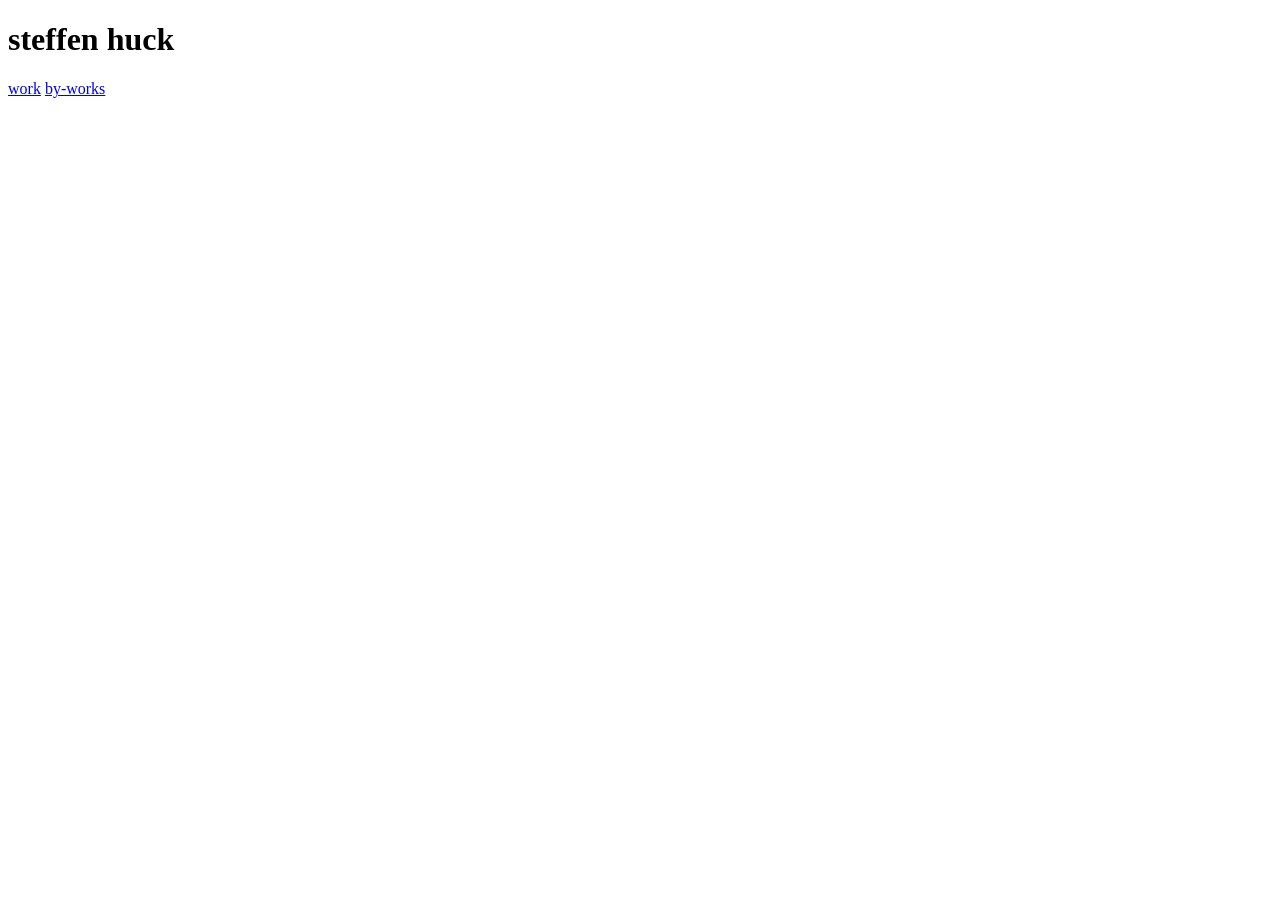
==== index.html @ dff5ebfe "Create index.html" ====
<!doctype html>
<html lang="en">
<head>
  <meta charset="utf-8" />
  <meta name="viewport" content="width=device-width,initial-scale=1" />
  <title>steffen huck</title>

  <!-- quiet serif, minimal dependency -->
  <link rel="preconnect" href="https://fonts.googleapis.com">
  <link rel="preconnect" href="https://fonts.gstatic.com" crossorigin>
  <link href="https://fonts.googleapis.com/css2?family=Source+Serif+4:wght@400&display=swap" rel="stylesheet">

  <link rel="stylesheet" href="style.css" />
</head>

<body>
  <main class="stage" aria-label="steffen huck">
    <h1 class="name">steffen huck</h1>

    <nav class="base" aria-label="primary links">
      <a class="cardlink" href="https://www.wzb.eu/en/persons/steffen-huck" rel="me">work</a>
      <a class="cardlink" href="/by-works/">by-works</a>
    </nav>
  </main>
</body>
</html>
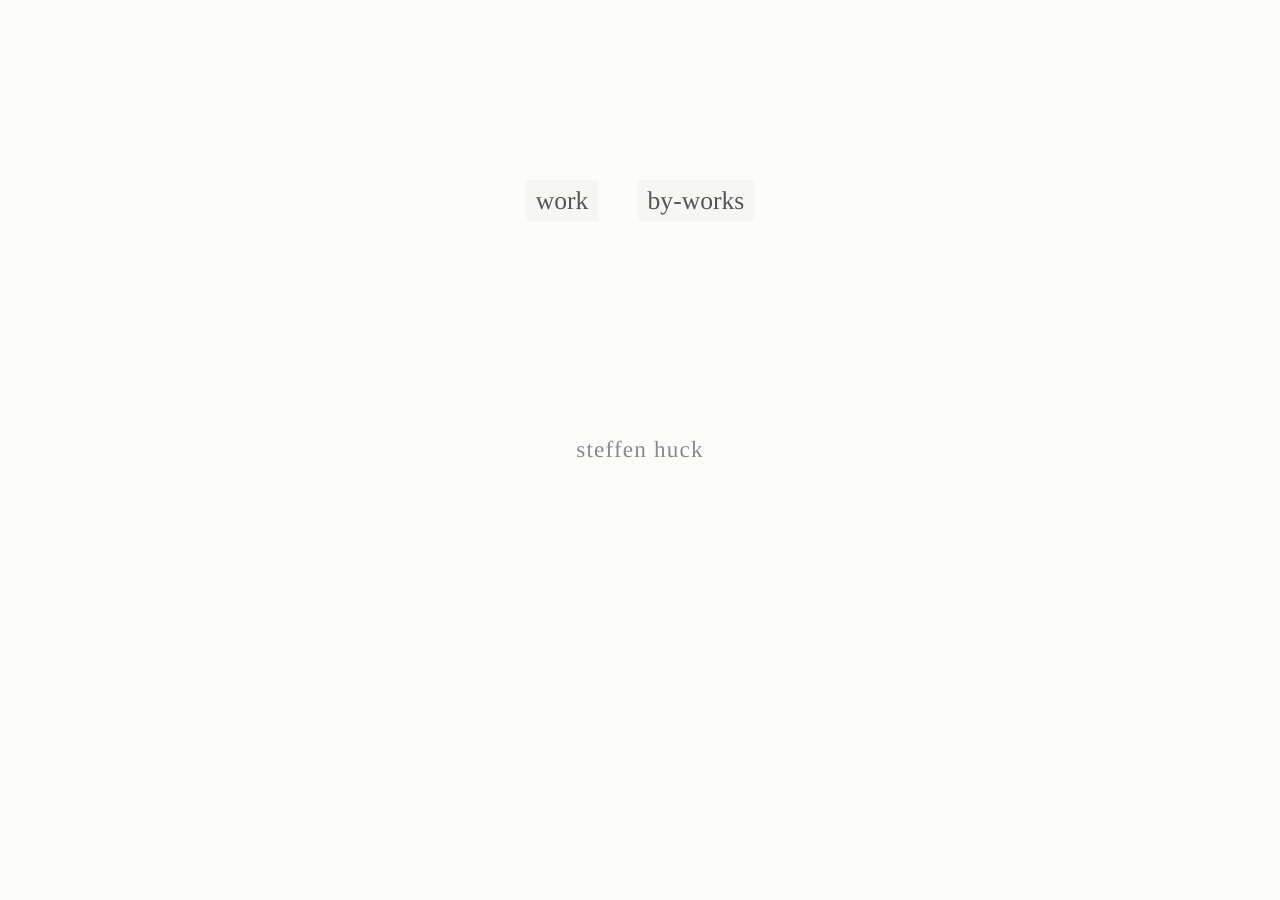
==== commit ef910c0f: "Update index.html" ====
--- a/index.html
+++ b/index.html
@@ -2,10 +2,10 @@
 <html lang="en">
 <head>
   <meta charset="utf-8" />
-  <meta name="viewport" content="width=device-width,initial-scale=1" />
+  <meta name="viewport" content="width=device-width, initial-scale=1" />
   <title>steffen huck</title>
 
-  <!-- quiet serif, minimal dependency -->
+  <!-- same restrained serif atmosphere -->
   <link rel="preconnect" href="https://fonts.googleapis.com">
   <link rel="preconnect" href="https://fonts.gstatic.com" crossorigin>
   <link href="https://fonts.googleapis.com/css2?family=Source+Serif+4:wght@400&display=swap" rel="stylesheet">
@@ -14,13 +14,19 @@
 </head>
 
 <body>
-  <main class="stage" aria-label="steffen huck">
-    <h1 class="name">steffen huck</h1>
+  <main class="stage">
 
-    <nav class="base" aria-label="primary links">
-      <a class="cardlink" href="https://www.wzb.eu/en/persons/steffen-huck" rel="me">work</a>
-      <a class="cardlink" href="/by-works/">by-works</a>
-    </nav>
+    <div class="stack">
+
+      <nav class="base" aria-label="primary links">
+        <a class="cardlink" href="https://www.wzb.eu/en/persons/steffen-huck" rel="me">work</a>
+        <a class="cardlink" href="/by-works/">by-works</a>
+      </nav>
+
+      <h1 class="name">steffen huck</h1>
+
+    </div>
+
   </main>
 </body>
 </html>
--- a/style.css
+++ b/style.css
@@ -0,0 +1,89 @@
+:root{
+  --bg: #FCFCFB;        /* gallery white */
+  --card: #F6F6F4;      /* barely darker plane */
+  --name: #8A8A8A;      /* lighter graphite */
+  --link: #555555;      /* mid graphite */
+  --linkHover: #444444; /* tiny darken (still mid) */
+}
+
+*{ box-sizing: border-box; }
+
+html, body{ height: 100%; }
+
+body{
+  margin: 0;
+  background: var(--bg);
+  font-family: "Source Serif 4", ui-serif, Georgia, "Times New Roman", Times, serif;
+  -webkit-font-smoothing: antialiased;
+  text-rendering: geometricPrecision;
+}
+
+.stage{
+  position: relative;
+  height: 100vh;
+  width: 100%;
+}
+
+/* name: perfectly centered on the page */
+.name{
+  position: absolute;
+  left: 50%;
+  top: 50%;
+  transform: translate(-50%, -50%);
+  margin: 0;
+
+  font-size: clamp(1.1rem, 2.0vw, 1.45rem); /* smaller than links */
+  font-weight: 400;
+  color: var(--name);
+  letter-spacing: 0.05em; /* noticeable, not loud */
+  text-transform: lowercase;
+}
+
+/* base: generous distance below the centered name */
+.base{
+  position: absolute;
+  left: 50%;
+  top: 20%;
+  transform: translateX(-50%);
+ .name {
+  margin-top: 3rem;
+}
+
+  display: flex;
+  gap: clamp(1.25rem, 4.0vw, 2.5rem);
+  align-items: center;
+  justify-content: center;
+}
+
+/* subtle “paper on paper” cards */
+.cardlink{
+  display: inline-block;
+  background: var(--card);
+  padding: 0.35rem 0.6rem; /* tight around words */
+  color: var(--link);
+
+  font-size: clamp(1.15rem, 2.2vw, 1.6rem); /* slightly larger than name */
+  font-weight: 400;
+  letter-spacing: 0;       /* normal spacing */
+  text-transform: lowercase;
+
+  text-decoration: none;
+}
+
+.cardlink:hover{
+  color: var(--linkHover);
+  text-decoration: underline;
+  text-underline-offset: 0.22em;
+}
+
+/* keep it keyboard-usable without adding “UI chrome” */
+.cardlink:focus-visible{
+  outline: 2px solid currentColor;
+  outline-offset: 4px;
+}
+
+/* small screens: preserve triangle feel without crowding */
+@media (max-width: 420px){
+  .base{ gap: 1.1rem; }
+  .cardlink{ padding: 0.33rem 0.55rem; }
+}
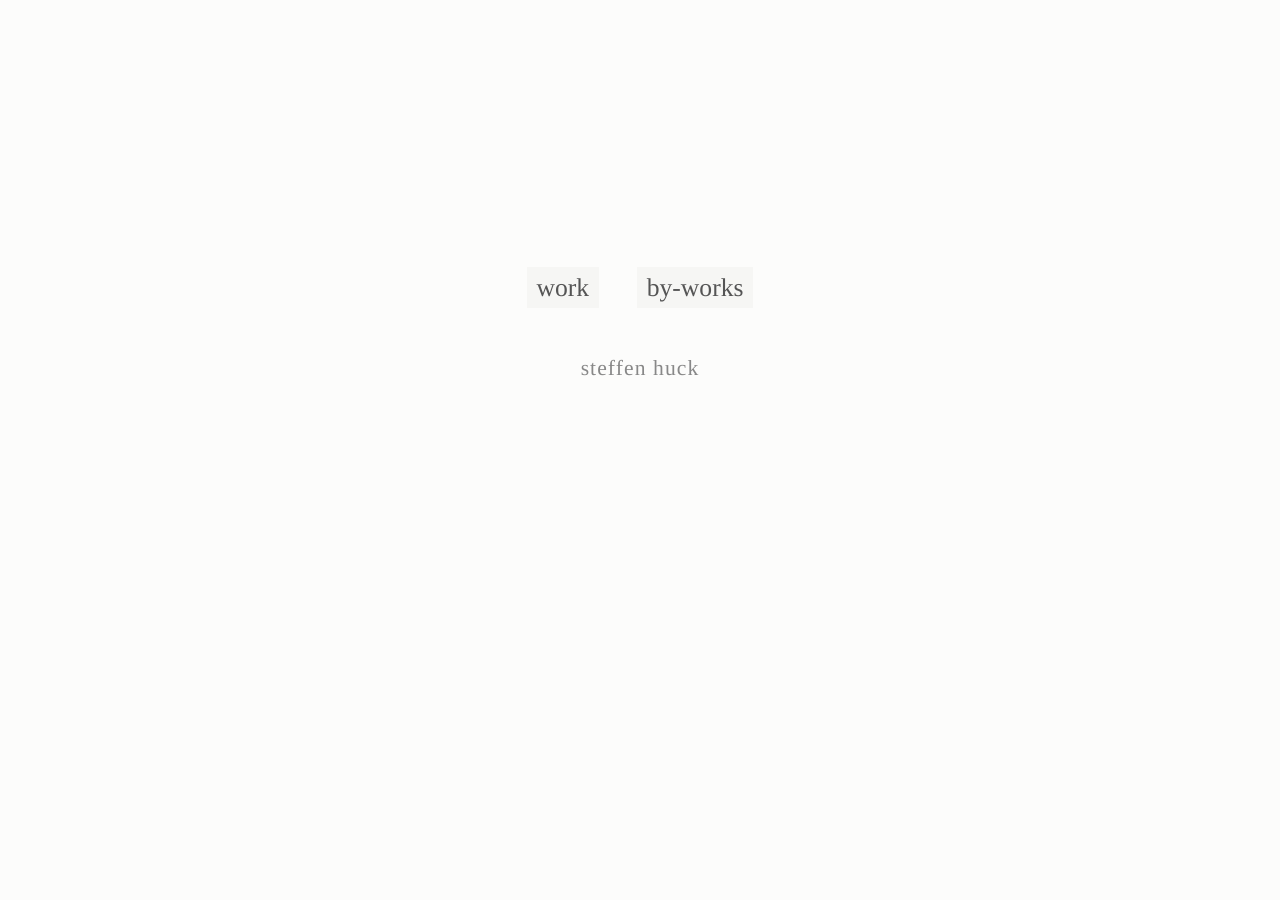
==== commit 97680952: "Update index.html" ====
--- a/index.html
+++ b/index.html
@@ -19,7 +19,7 @@
     <div class="stack">
 
       <nav class="base" aria-label="primary links">
-        <a class="cardlink" href="https://www.wzb.eu/en/persons/steffen-huck" rel="me">work</a>
+        <a class="cardlink" href="http://steffenhuck.github.io/work" rel="me">work</a>
         <a class="cardlink" href="/by-works/">by-works</a>
       </nav>
 
--- a/style.css
+++ b/style.css
@@ -1,14 +1,18 @@
 :root{
-  --bg: #FCFCFB;        /* gallery white */
-  --card: #F6F6F4;      /* barely darker plane */
-  --name: #8A8A8A;      /* lighter graphite */
-  --link: #555555;      /* mid graphite */
-  --linkHover: #444444; /* tiny darken (still mid) */
+  --bg: #FCFCFB;     /* gallery white */
+  --card: #F6F6F4;   /* subtle tonal lift */
+  --name: #888888;   /* lighter graphite */
+  --link: #555555;   /* mid graphite */
+  --hover: #444444;
 }
 
-*{ box-sizing: border-box; }
+*{
+  box-sizing: border-box;
+}
 
-html, body{ height: 100%; }
+html, body{
+  height: 100%;
+}
 
 body{
   margin: 0;
@@ -18,72 +22,71 @@
   text-rendering: geometricPrecision;
 }
 
+/* stable viewport height */
 .stage{
-  position: relative;
-  height: 100vh;
-  width: 100%;
+  height: 100vh;     /* fallback */
+  height: 100svh;    /* stable viewport on iOS */
+  display: grid;
+  place-items: center;
 }
 
-/* name: perfectly centered on the page */
-.name{
-  position: absolute;
-  left: 50%;
-  top: 50%;
-  transform: translate(-50%, -50%);
-  margin: 0;
-
-  font-size: clamp(1.1rem, 2.0vw, 1.45rem); /* smaller than links */
-  font-weight: 400;
-  color: var(--name);
-  letter-spacing: 0.05em; /* noticeable, not loud */
-  text-transform: lowercase;
+/* slightly top-weighted (desktop) */
+.stack{
+  display: flex;
+  flex-direction: column;
+  align-items: center;
+  transform: translateY(-14vh);
 }
 
-/* base: generous distance below the centered name */
+/* link row */
 .base{
-  position: absolute;
-  left: 50%;
-  top: 20%;
-  transform: translateX(-50%);
- .name {
-  margin-top: 3rem;
+  display: flex;
+  gap: clamp(1.2rem, 4vw, 2.4rem);
 }
 
-  display: flex;
-  gap: clamp(1.25rem, 4.0vw, 2.5rem);
-  align-items: center;
-  justify-content: center;
-}
-
-/* subtle “paper on paper” cards */
+/* subtle cards */
 .cardlink{
   display: inline-block;
   background: var(--card);
-  padding: 0.35rem 0.6rem; /* tight around words */
+  padding: 0.35rem 0.6rem;
+  text-decoration: none;
+
+  font-size: clamp(1.15rem, 2.2vw, 1.6rem);
+  font-weight: 400;
   color: var(--link);
-
-  font-size: clamp(1.15rem, 2.2vw, 1.6rem); /* slightly larger than name */
-  font-weight: 400;
-  letter-spacing: 0;       /* normal spacing */
   text-transform: lowercase;
-
-  text-decoration: none;
+  letter-spacing: 0;
 }
 
 .cardlink:hover{
-  color: var(--linkHover);
+  color: var(--hover);
   text-decoration: underline;
-  text-underline-offset: 0.22em;
+  text-underline-offset: 0.2em;
 }
 
-/* keep it keyboard-usable without adding “UI chrome” */
 .cardlink:focus-visible{
   outline: 2px solid currentColor;
   outline-offset: 4px;
 }
 
-/* small screens: preserve triangle feel without crowding */
-@media (max-width: 420px){
-  .base{ gap: 1.1rem; }
-  .cardlink{ padding: 0.33rem 0.55rem; }
+/* name below links */
+.name{
+  margin: 0;
+  margin-top: 3rem;      /* gently articulated gap */
+  font-size: clamp(1rem, 1.8vw, 1.35rem);
+  font-weight: 400;
+  color: var(--name);
+  letter-spacing: 0.05em;
+  text-transform: lowercase;
 }
+
+/* mobile tuning */
+@media (max-width: 600px){
+  .stack{
+    transform: translateY(-16svh);  /* stronger upward shift for iPhone */
+  }
+
+  .name{
+    margin-top: 2.4rem;             /* slightly tighter mobile gap */
+  }
+}
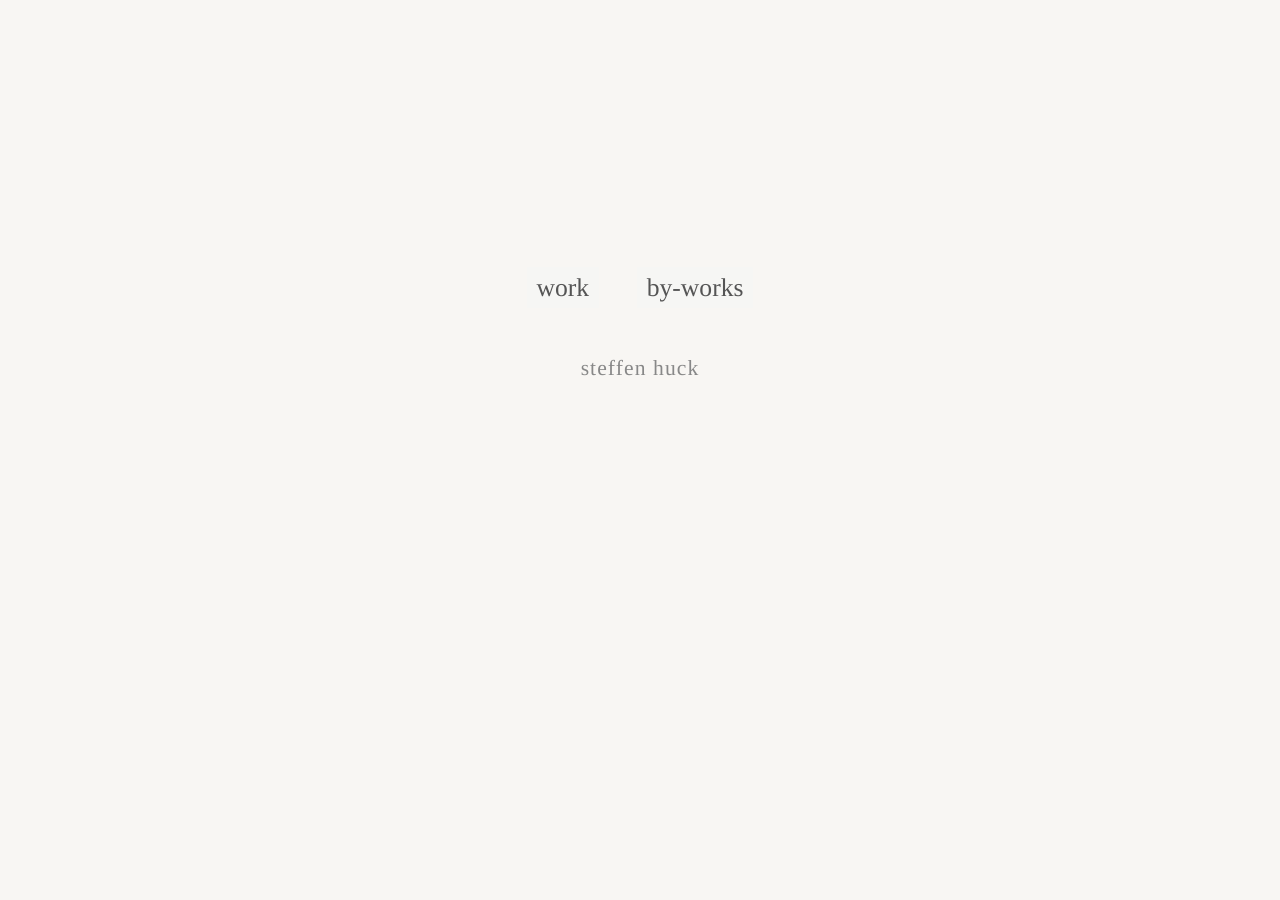
==== commit 8408476f: "Update index.html" ====
--- a/index.html
+++ b/index.html
@@ -28,5 +28,7 @@
     </div>
 
   </main>
+  <script data-goatcounter="https://steffenhuck.goatcounter.com/count"
+        async src="//gc.zgo.at/count.js"></script>
 </body>
 </html>
--- a/style.css
+++ b/style.css
@@ -1,5 +1,5 @@
 :root{
-  --bg: #FCFCFB;     /* gallery white */
+  --bg: #F8F6F3;     /* gallery white */
   --card: #F6F6F4;   /* subtle tonal lift */
   --name: #888888;   /* lighter graphite */
   --link: #555555;   /* mid graphite */
